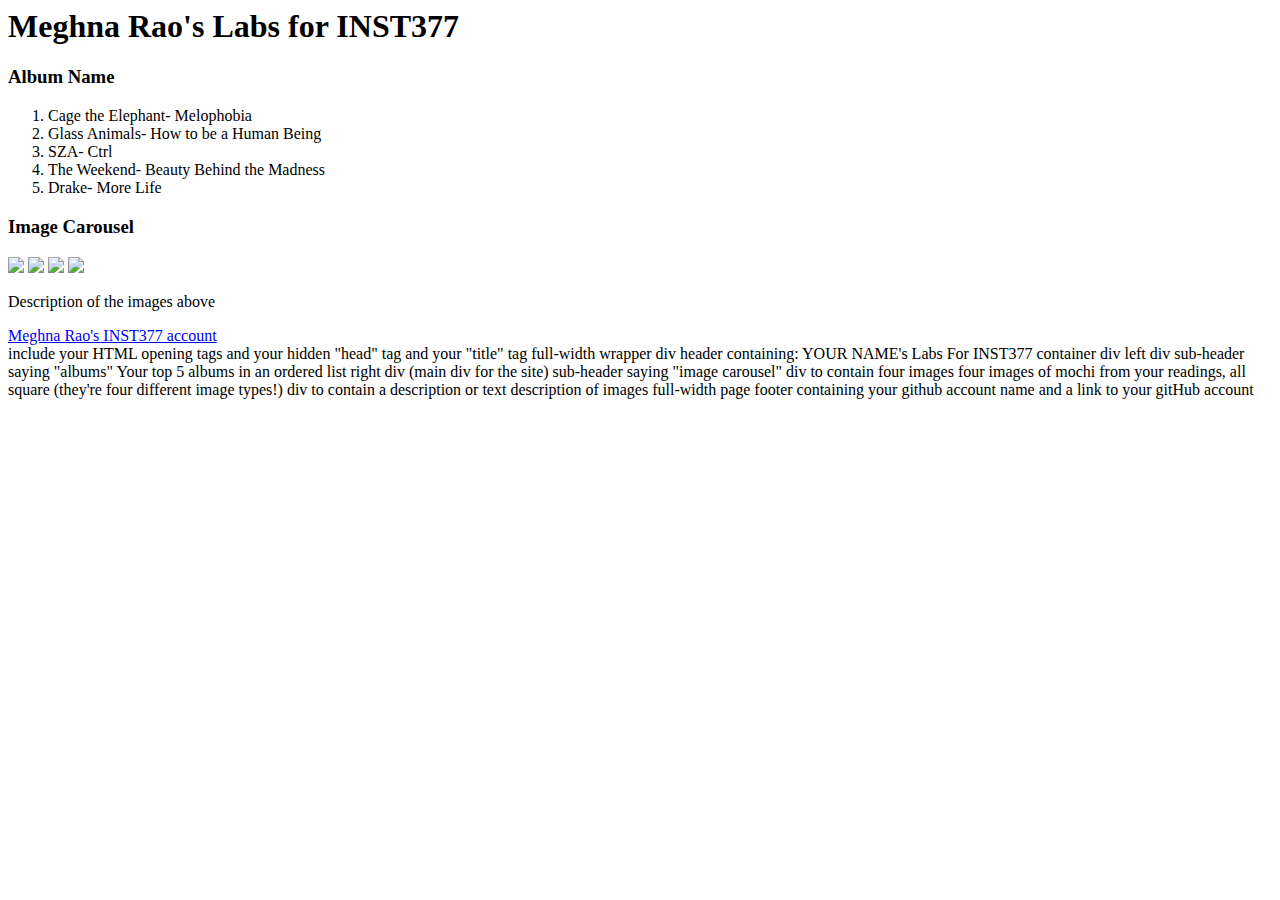
==== client/lab_1/index.html @ 533cc67d "Lab name change" ====
<html lang="en">
  <head>
    <meta charset="UTF-8" />
    <meta http-equiv="X-UA-Compatible" content="IE=edge" />
    <meta name="viewport" content="width=device-width, initial-scale=1.0" />
    <title>Meghna Rao's Lab</title>
  </head>
  <body>
    <div>
        <header><h1>Meghna Rao's Labs for INST377</h1></header>
        <div>
          <div>
            <h3>Album Name</h3>
            <ol>
              <li>Cage the Elephant- Melophobia</li>
              <li>Glass Animals- How to be a Human Being</li>
              <li>SZA- Ctrl</li>
              <li>The Weekend- Beauty Behind the Madness</li>
              <li>Drake- More Life</li>
            </ol>
          </div>
          <div>
            <h3>Image Carousel</h3>
            <div>
              <img src='images/mochi.jpg'/>
              <img src='images/mochi.png'/>
              <img src='images/mochi.svg'/>
              <img src='images/mochi.gif'/>
            
        </div>
    </div>
    <p>Description of the images above</p>
    <footer><a href="http://github.com/meghnarao17" target="_blank" rel="noopener noreferrer">Meghna Rao's INST377 account</a></footer>
  </body>
</html>
include your HTML opening tags and your hidden "head" tag and your "title" tag
full-width wrapper div header containing: YOUR NAME's Labs For INST377 container
div left div sub-header saying "albums" Your top 5 albums in an ordered list
right div (main div for the site) sub-header saying "image carousel" div to
contain four images four images of mochi from your readings, all square (they're
four different image types!) div to contain a description or text description of
images full-width page footer containing your github account name and a link to
your gitHub account
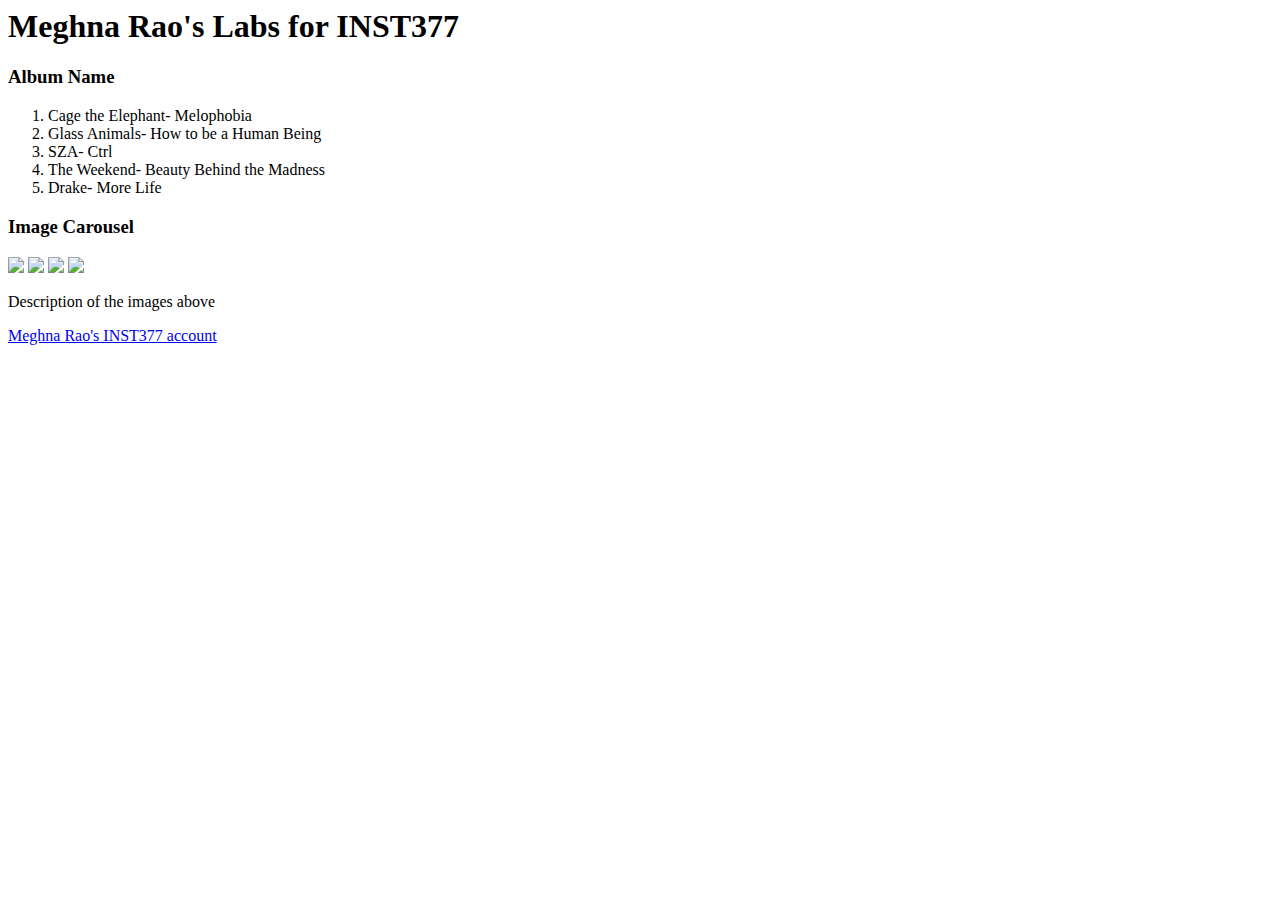
==== commit 6dc8ee94: "deleted instructions" ====
--- a/client/lab_1/index.html
+++ b/client/lab_1/index.html
@@ -33,11 +33,4 @@
     <footer><a href="http://github.com/meghnarao17" target="_blank" rel="noopener noreferrer">Meghna Rao's INST377 account</a></footer>
   </body>
 </html>
-include your HTML opening tags and your hidden "head" tag and your "title" tag
-full-width wrapper div header containing: YOUR NAME's Labs For INST377 container
-div left div sub-header saying "albums" Your top 5 albums in an ordered list
-right div (main div for the site) sub-header saying "image carousel" div to
-contain four images four images of mochi from your readings, all square (they're
-four different image types!) div to contain a description or text description of
-images full-width page footer containing your github account name and a link to
-your gitHub account
+
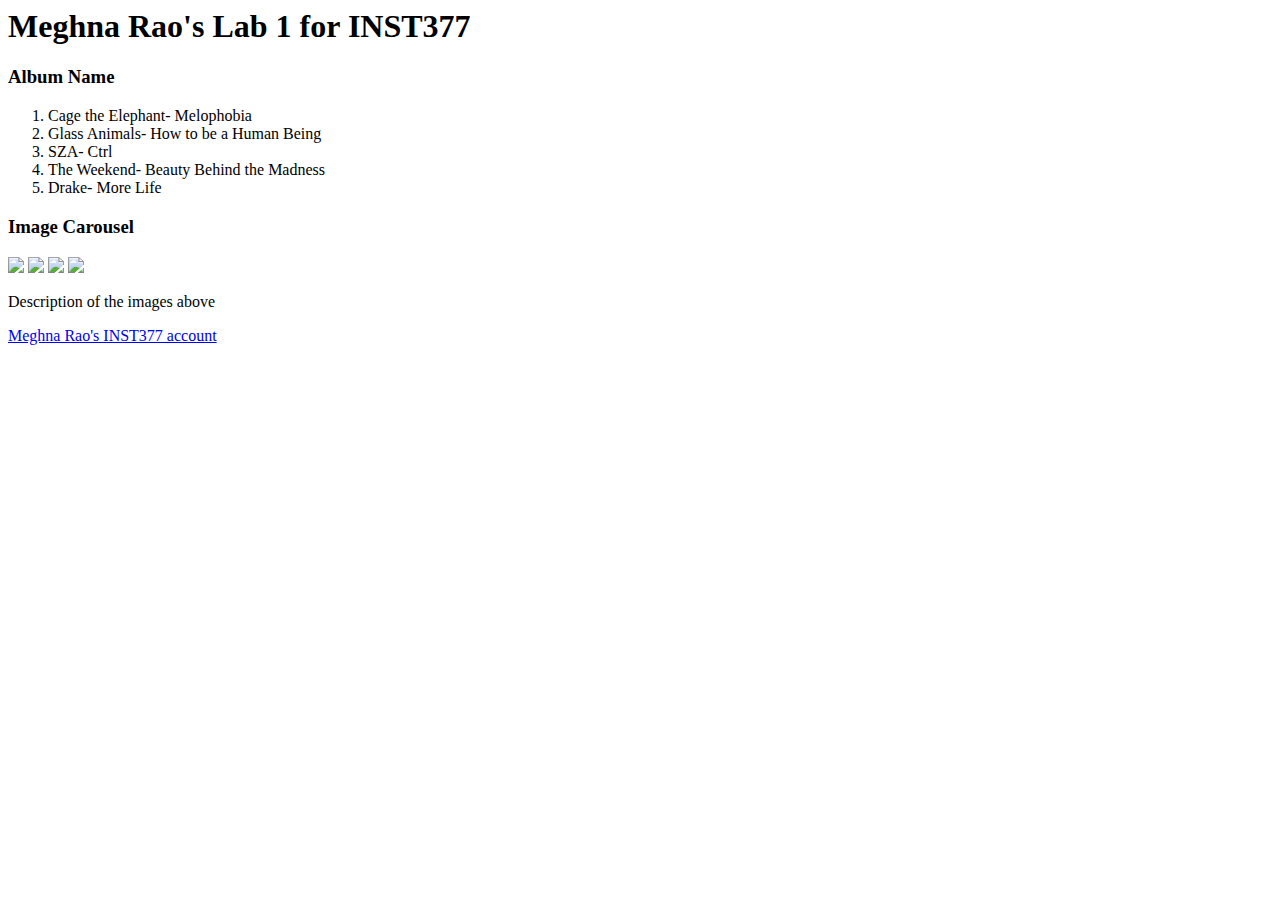
==== commit cb0b1431: "lab change" ====
--- a/client/lab_1/index.html
+++ b/client/lab_1/index.html
@@ -7,7 +7,7 @@
   </head>
   <body>
     <div>
-        <header><h1>Meghna Rao's Labs for INST377</h1></header>
+        <header><h1>Meghna Rao's Lab 1 for INST377</h1></header>
         <div>
           <div>
             <h3>Album Name</h3>
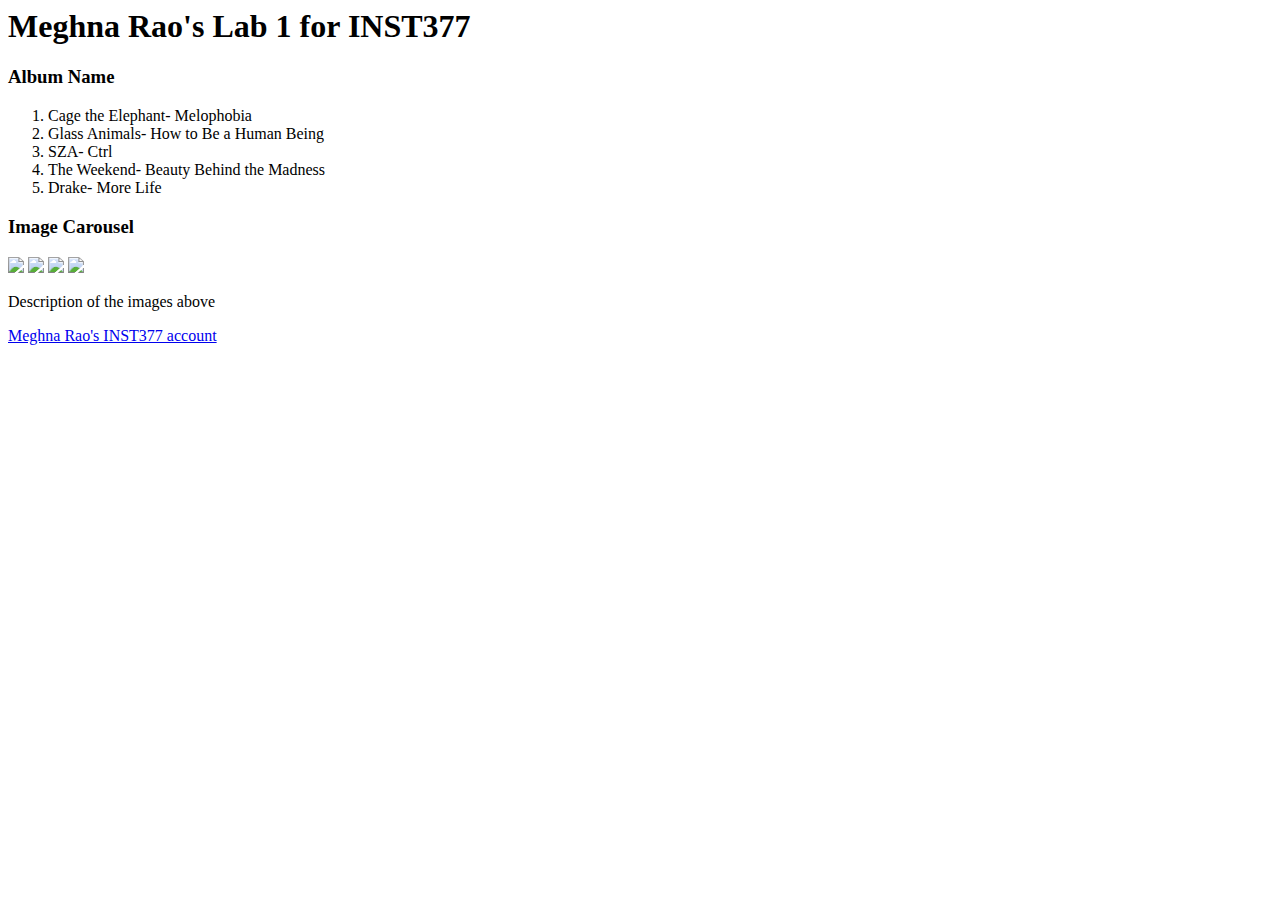
==== commit ee60fb2c: "Caps" ====
--- a/client/lab_1/index.html
+++ b/client/lab_1/index.html
@@ -13,7 +13,7 @@
             <h3>Album Name</h3>
             <ol>
               <li>Cage the Elephant- Melophobia</li>
-              <li>Glass Animals- How to be a Human Being</li>
+              <li>Glass Animals- How to Be a Human Being</li>
               <li>SZA- Ctrl</li>
               <li>The Weekend- Beauty Behind the Madness</li>
               <li>Drake- More Life</li>
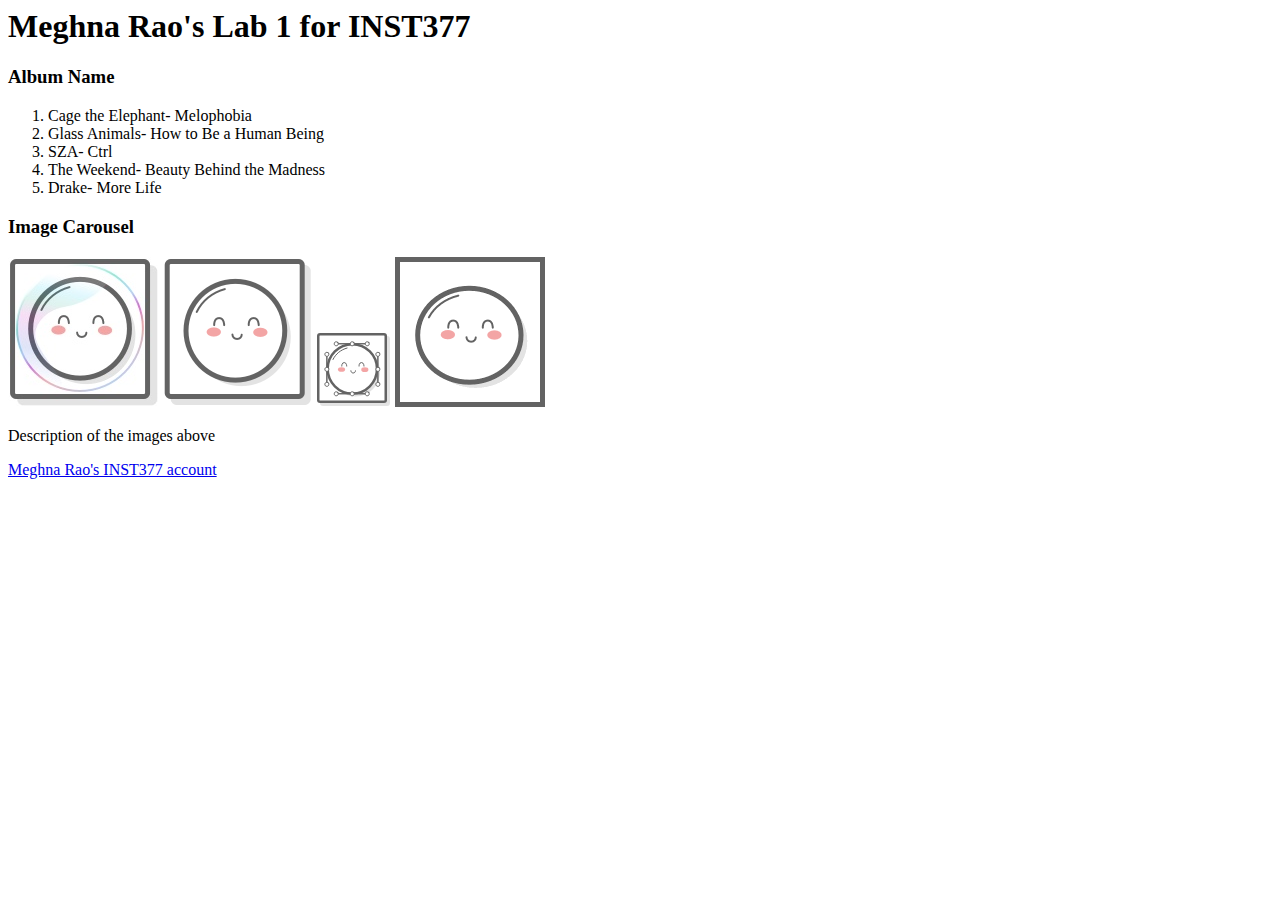
==== commit 082897ee: "path change" ====
--- a/client/lab_1/index.html
+++ b/client/lab_1/index.html
@@ -22,10 +22,10 @@
           <div>
             <h3>Image Carousel</h3>
             <div>
-              <img src='images/mochi.jpg'/>
-              <img src='images/mochi.png'/>
-              <img src='images/mochi.svg'/>
-              <img src='images/mochi.gif'/>
+              <img src='images/images/mochi.jpg'/>
+              <img src='images/images/mochi.png'/>
+              <img src='images/images/mochi.svg'/>
+              <img src='images/images/mochi.gif'/>
             
         </div>
     </div>
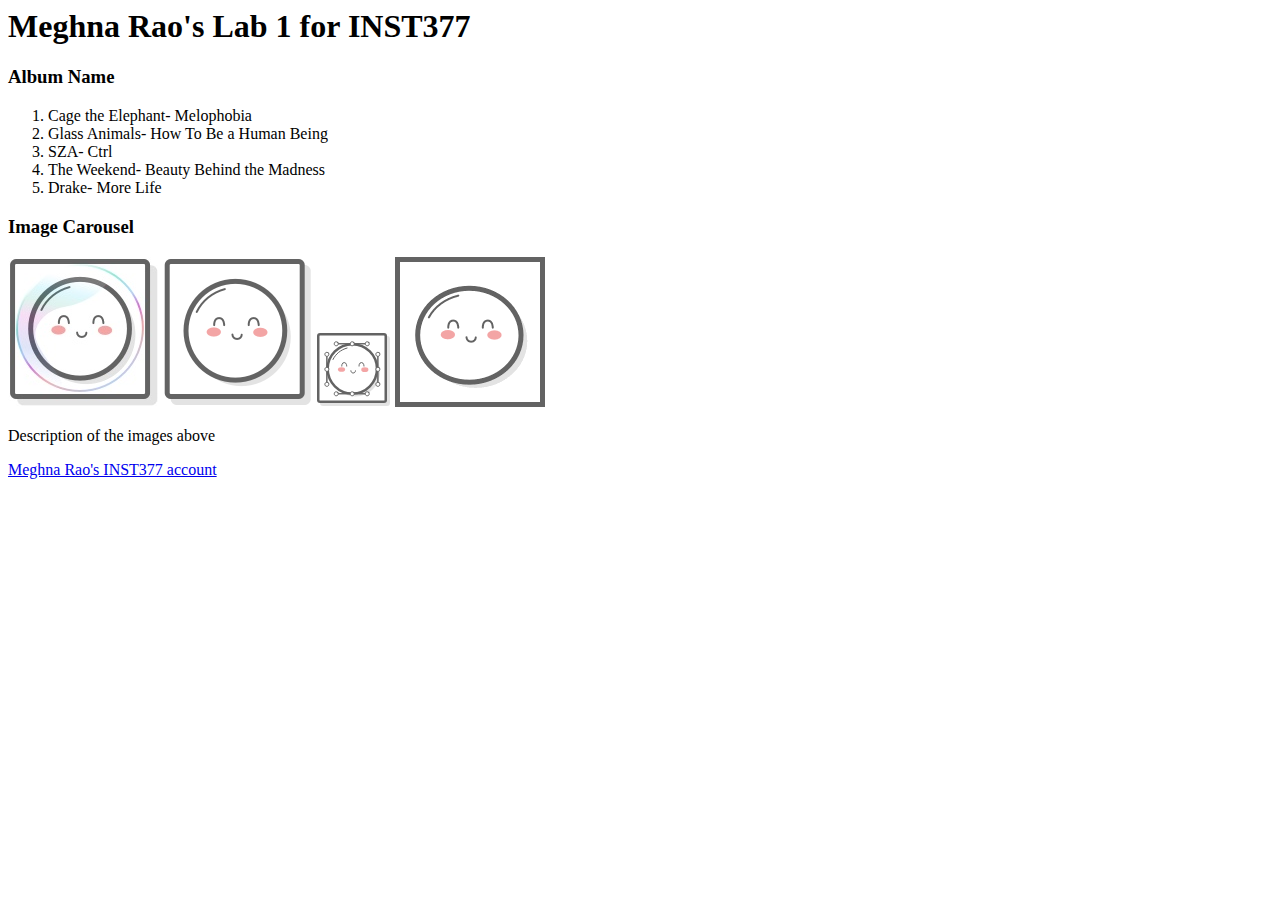
==== commit 3b9210cb: "CAPS" ====
--- a/client/lab_1/index.html
+++ b/client/lab_1/index.html
@@ -13,7 +13,7 @@
             <h3>Album Name</h3>
             <ol>
               <li>Cage the Elephant- Melophobia</li>
-              <li>Glass Animals- How to Be a Human Being</li>
+              <li>Glass Animals- How To Be a Human Being</li>
               <li>SZA- Ctrl</li>
               <li>The Weekend- Beauty Behind the Madness</li>
               <li>Drake- More Life</li>
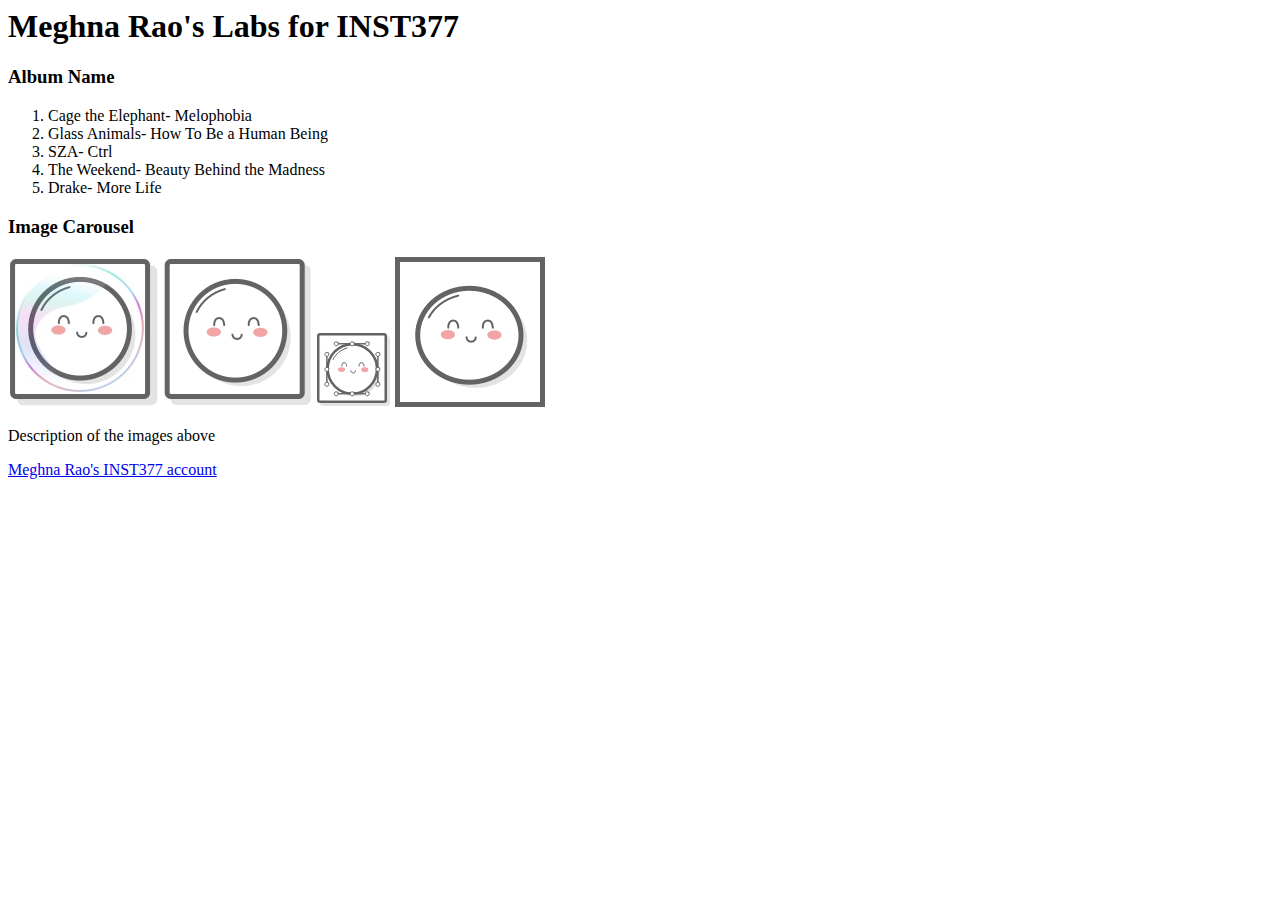
==== commit 3d982b4c: "Lab name change" ====
--- a/client/lab_1/index.html
+++ b/client/lab_1/index.html
@@ -7,7 +7,7 @@
   </head>
   <body>
     <div>
-        <header><h1>Meghna Rao's Lab 1 for INST377</h1></header>
+        <header><h1>Meghna Rao's Labs for INST377</h1></header>
         <div>
           <div>
             <h3>Album Name</h3>
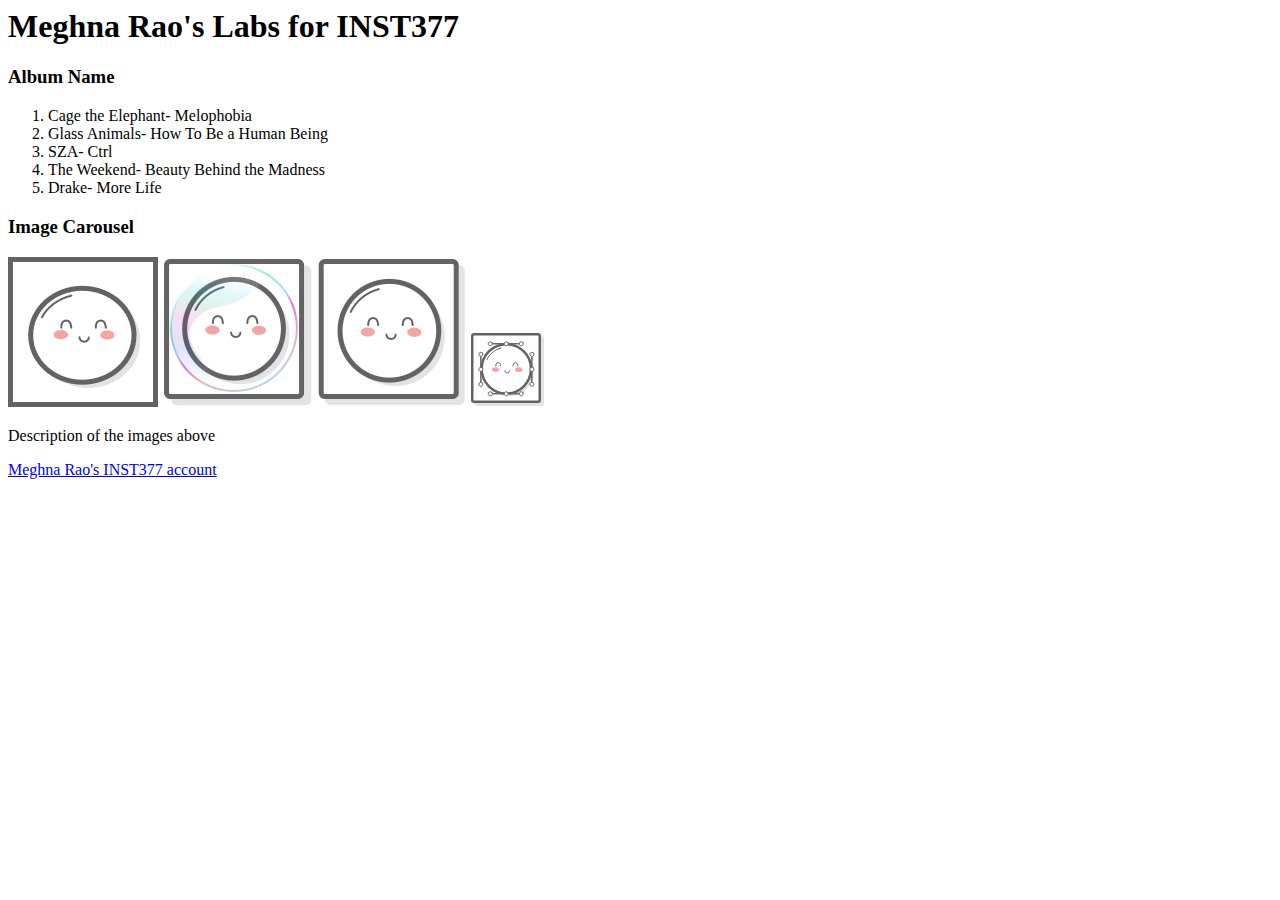
==== commit 5fd490a4: "gif change" ====
--- a/client/lab_1/index.html
+++ b/client/lab_1/index.html
@@ -22,10 +22,10 @@
           <div>
             <h3>Image Carousel</h3>
             <div>
+              <img src='images/images/mochi.gif'/>
               <img src='images/images/mochi.jpg'/>
               <img src='images/images/mochi.png'/>
               <img src='images/images/mochi.svg'/>
-              <img src='images/images/mochi.gif'/>
             
         </div>
     </div>
